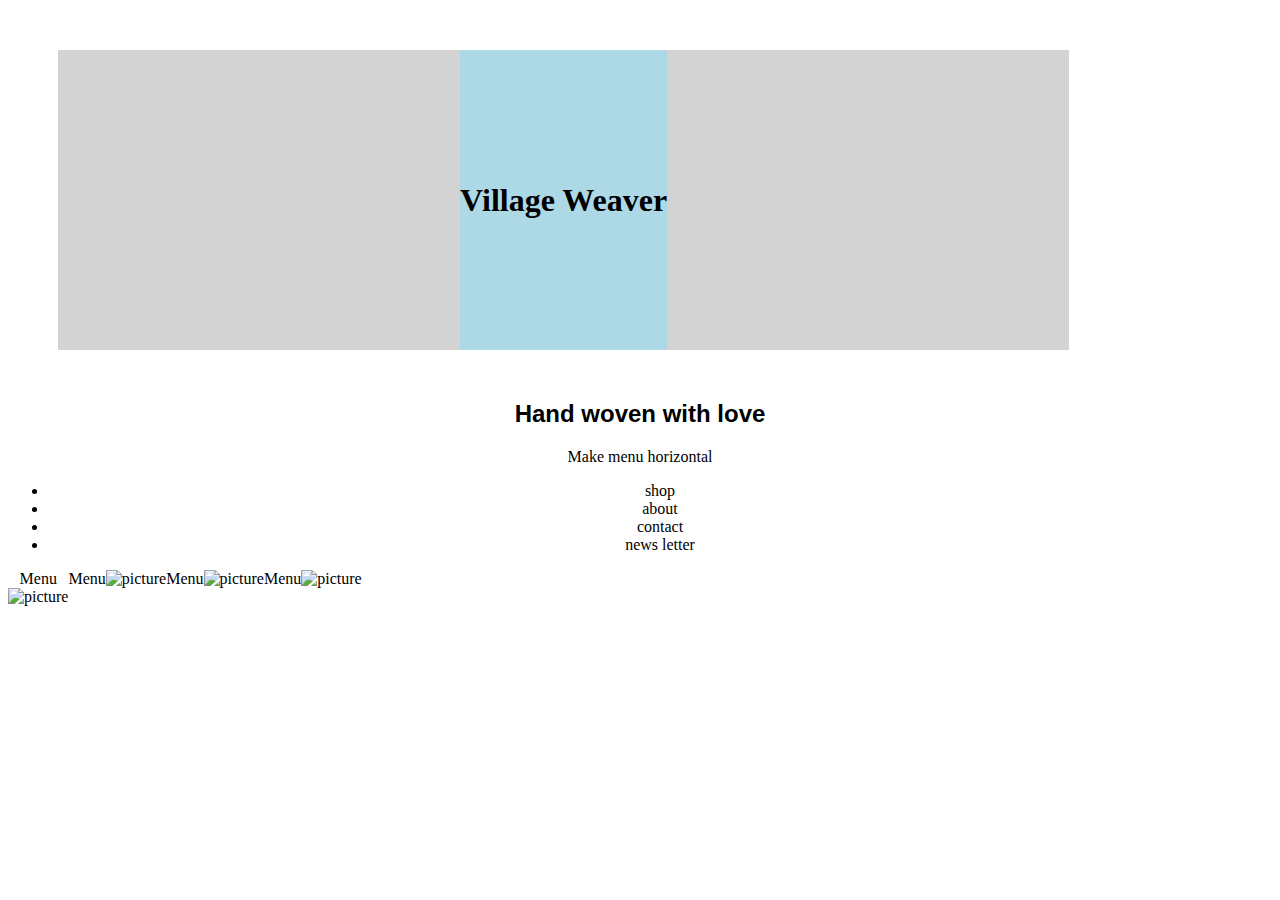
==== index.html @ f1f08161 "first commit" ====
<!DOCTYPE html>
<!--
To change this license header, choose License Headers in Project Properties.
To change this template file, choose Tools | Templates
and open the template in the editor.
-->
<html>
  <head>
    <title>Village Weaver</title>
    <meta charset="UTF-8">
    <meta name="viewport" content="width=device-width, initial-scale=1.0">
    
    <link href="./resources/style.css" media="screen" rel="stylesheet" type="text/css">

  </head>
  <body>
    <div id="title-container">
      <div id="inner-box">
        <h1 id="brand">Village Weaver<h1>
      </div>
    </div>
    
    <div id="tagline">
      <h2>
        Hand woven with love
      </h2>
    </div>    
    
      <p>Make menu horizontal</p>
    <ul>
      <li>shop</li>
      <li>about</li>
      <li>contact</li>
      <li>news letter</li>
    </Ul>
      
      <div class="link-container">
        <div class="inner-link-container">
          <div>Menu</div><div><img src="" alt="picture"></div>
      </div>
      
      <div class="link-container">
          <div>Menu</div><div><img src="" alt="picture"></div>
      </div>
      
      <div class="link-container">
          <div>Menu</div><div><img src="" alt="picture"></div>
      </div>
      
      <div class="link-container">
          <div>Menu</div><div><img src="" alt="picture"></div>
      </div>
      
  </body>
</html>
---- resources/style.css ----
/*
To change this license header, choose License Headers in Project Properties.
To change this template file, choose Tools | Templates
and open the template in the editor.
*/
/* 
    Created on : Mar 30, 2018, 3:14:04 PM
    Author     : Norm
*/
body {
    text-align: center;
}

#title-container {
    background-color: lightgray;
    height: 300px;
    width: 80%;
    text-align: center;
    border: 5px;
    border-color: black;
    display: flex;
    justify-content: center;
    margin: 50px;
    z-index: 1;
}

#inner-box {
/*    height 25px;
    width: 100px;*/
    display: inline-flex;
    border: 5px;
    border-color: black;
    background-color: lightblue;
    z-index: 2;
    align-items: center;
}

#tagline {
    font-family: sans-serif;
    font-weight: bold;
    text-align: center;
}

.link-container {
    width: 80%
    height auto;
    border: 5px;
    border-color: black;
    display: flex;
}

.inner-link-container {
    justify-content: center;
}
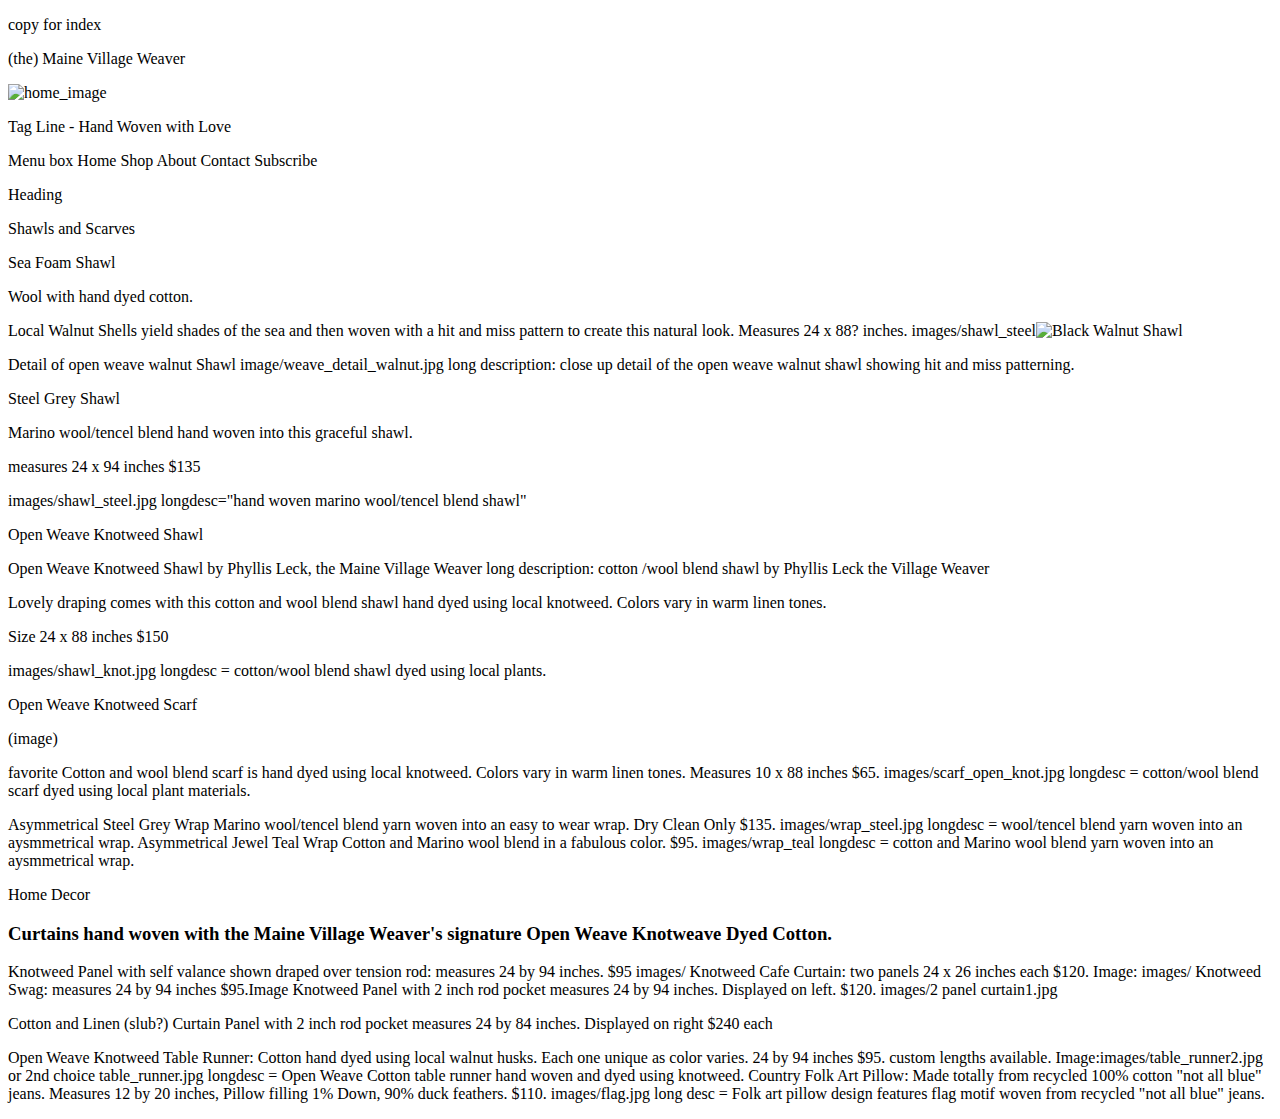
==== commit f5ba429e: "Add files via upload" ====
--- a/index.html
+++ b/index.html
@@ -1,55 +1,125 @@
-<!DOCTYPE html>
-<!--
-To change this license header, choose License Headers in Project Properties.
-To change this template file, choose Tools | Templates
-and open the template in the editor.
--->
-<html>
-  <head>
-    <title>Village Weaver</title>
-    <meta charset="UTF-8">
-    <meta name="viewport" content="width=device-width, initial-scale=1.0">
-    
-    <link href="./resources/style.css" media="screen" rel="stylesheet" type="text/css">
-
-  </head>
-  <body>
-    <div id="title-container">
-      <div id="inner-box">
-        <h1 id="brand">Village Weaver<h1>
-      </div>
-    </div>
-    
-    <div id="tagline">
-      <h2>
-        Hand woven with love
-      </h2>
-    </div>    
-    
-      <p>Make menu horizontal</p>
-    <ul>
-      <li>shop</li>
-      <li>about</li>
-      <li>contact</li>
-      <li>news letter</li>
-    </Ul>
-      
-      <div class="link-container">
-        <div class="inner-link-container">
-          <div>Menu</div><div><img src="" alt="picture"></div>
-      </div>
-      
-      <div class="link-container">
-          <div>Menu</div><div><img src="" alt="picture"></div>
-      </div>
-      
-      <div class="link-container">
-          <div>Menu</div><div><img src="" alt="picture"></div>
-      </div>
-      
-      <div class="link-container">
-          <div>Menu</div><div><img src="" alt="picture"></div>
-      </div>
-      
-  </body>
-</html>
+<!DOCTYPE html>
+<html>
+
+<head>
+<meta content="en-us" http-equiv="Content-Language">
+<meta content="text/html; charset=utf-8" http-equiv="Content-Type">
+<title>copy for index</title>
+<link href="normsvillageweaver-master/normsvillageweaver-master/resources/style.css" rel="stylesheet" type="text/css">
+</head>
+
+<body>
+
+<p>copy for index</p>
+<p>(the) Maine Village Weaver</p>
+<p>
+<img alt="home_image" height="305" longdesc="Phyllis Leck the Maine Village Weaver at her loom" src="fil./images/brand_image.jpg" width="775"></p>
+<p>Tag Line - Hand Woven with Love</p>
+<p>Menu box Home Shop About Contact Subscribe</p>
+
+Heading <p>Shawls and Scarves</p>
+
+<p>Sea Foam Shawl</p>
+<p>Wool with hand dyed cotton.
+<p>Local Walnut Shells yield shades of the sea and then woven
+ with a hit and miss pattern to create this natural look.
+ Measures 24 x 88? inches.
+ images/shawl_steel<img alt="Black Walnut Shawl" height="2959" longdesc="cotton and wool blend Shawl hand dyed using local Black Walnut shells and woven by Phyllis Leck, the Maine Village Weaver. " src="./images/shawl_walnut.jpg" width="300"></p>
+
+
+Detail of open weave walnut Shawl
+image/weave_detail_walnut.jpg
+long description: close up detail of the open weave walnut shawl showing hit and miss patterning.
+
+
+<p>Steel Grey Shawl</p>
+<p>Marino wool/tencel blend hand woven into this graceful shawl.</p>
+<p> measures 24 x 94 inches  $135</p>
+images/shawl_steel.jpg
+longdesc="hand woven marino wool/tencel blend shawl"
+
+
+
+<p>Open Weave Knotweed Shawl</p>
+Open Weave Knotweed Shawl by Phyllis Leck, the Maine Village Weaver long description: cotton /wool blend shawl by Phyllis Leck the Village Weaver
+<p>Lovely draping comes with this cotton and wool blend shawl hand dyed using local knotweed. Colors vary in warm linen tones.
+</p>
+<p>Size 24 x 88 inches $150</p>
+images/shawl_knot.jpg
+longdesc = cotton/wool blend shawl dyed using local plants.
+
+
+
+
+
+<p>Open Weave Knotweed Scarf</p>(image)
+<p>favorite Cotton and wool blend scarf is hand dyed using local knotweed. 
+Colors vary in warm linen tones. 
+Measures 10 x 88 inches $65.
+
+images/scarf_open_knot.jpg
+
+longdesc = cotton/wool blend scarf dyed using local plant materials.
+
+</p>
+
+Asymmetrical Steel Grey Wrap
+Marino wool/tencel blend yarn woven into an easy to wear wrap.
+Dry Clean Only $135.
+
+images/wrap_steel.jpg
+longdesc = wool/tencel blend yarn woven into an aysmmetrical wrap.
+
+
+Asymmetrical Jewel Teal Wrap
+Cotton and Marino wool blend in a fabulous color.
+$95.
+
+images/wrap_teal
+longdesc = cotton and Marino wool blend yarn woven into an aysmmetrical wrap.
+
+
+
+<p>Home Decor</p> 
+<!--(image for section? or just heading?)-->
+
+<h3>Curtains hand woven with the Maine Village Weaver's signature Open Weave Knotweave Dyed Cotton.</h3>
+		
+	Knotweed Panel with self valance shown draped over tension rod: measures 24 by 94 inches. $95
+	images/
+	
+	Knotweed Cafe Curtain: two panels 24 x 26 inches each $120.
+	Image:
+	images/
+	Knotweed Swag: measures 24 by 94 inches $95.Image
+<!--need image-->
+	
+	Knotweed Panel with 2 inch rod pocket measures 24 by 94 inches.
+	Displayed on left. $120.
+	images/2 panel curtain1.jpg
+	
+	<p>Cotton and Linen (slub?) Curtain Panel with 2 inch rod pocket measures 24 by 84 inches.
+	Displayed on right 
+	 $240 each</p>
+<!-- detail of weave?-->
+	 
+
+
+	<p>Open Weave Knotweed Table Runner: Cotton hand dyed using local walnut husks. 
+	Each one unique as color varies. 24 by 94 inches $95. custom lengths available.
+
+	Image:images/table_runner2.jpg or 
+<!--choose image-->
+	2nd choice table_runner.jpg 
+	longdesc = Open Weave Cotton table runner hand woven and dyed using knotweed.
+
+	Country Folk Art Pillow: Made totally from recycled 100% cotton "not all blue" jeans.
+	Measures 12 by 20 inches, Pillow filling 1% Down, 90% duck feathers. $110.
+
+	images/flag.jpg
+	long desc = Folk art pillow design features flag motif woven from recycled "not all blue" jeans.
+
+
+</body>
+
+</html>
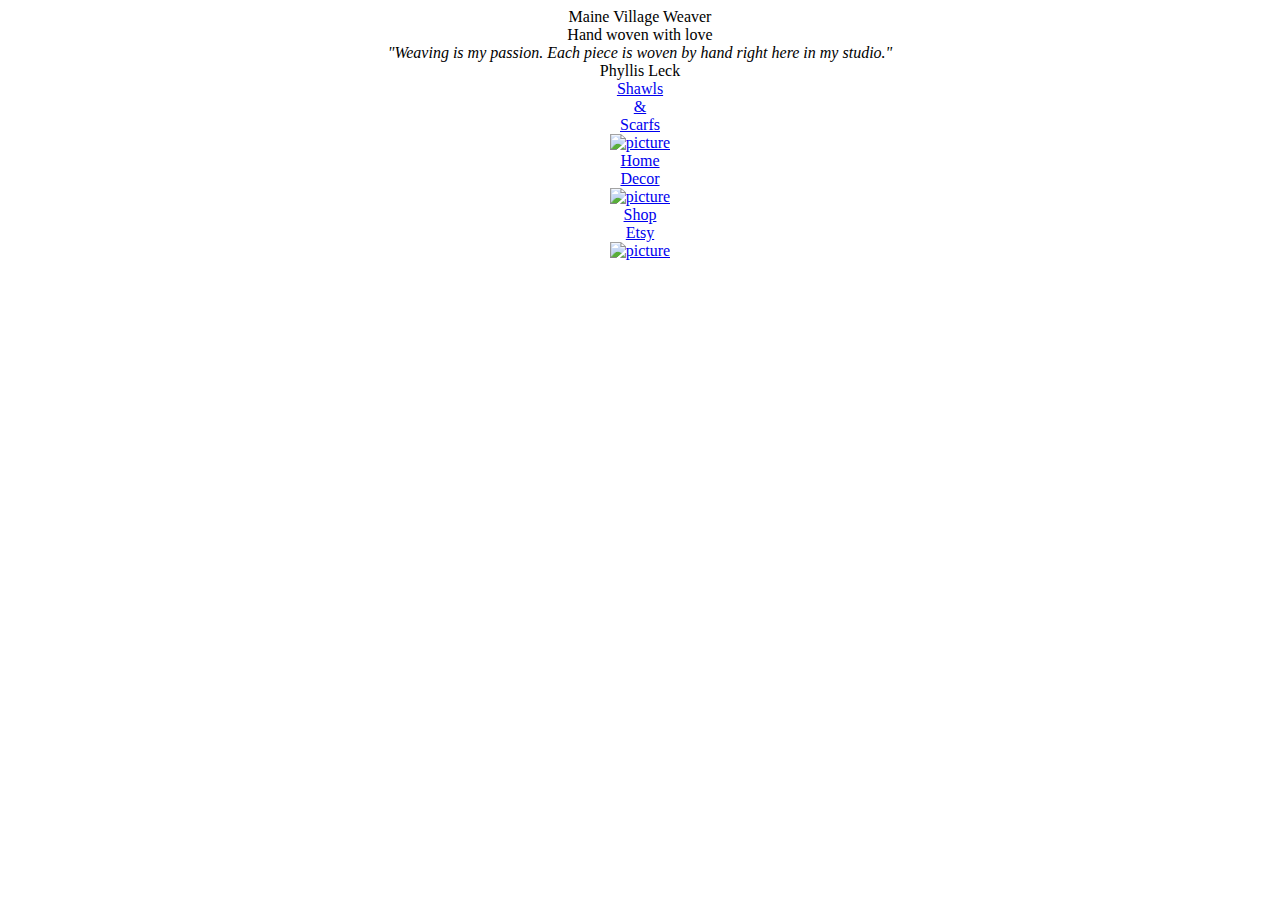
==== commit 8431e891: "Add files via upload" ====
--- a/index.html
+++ b/index.html
@@ -1,125 +1,149 @@
 <!DOCTYPE html>
+<!--
+To change this license header, choose License Headers in Project Properties.
+To change this template file, choose Tools | Templates
+and open the template in the editor.
+-->
 <html>
+  <head>
+    <title>Village Weaver</title>
+    <meta charset="UTF-8">
+    <meta name="viewport" content="width=device-width, initial-scale=1.0">
+    <link rel="stylesheet" href="https://fonts.googleapis.com/css?family=Euphoria+Script">
+    <link href="./resources/style.css" media="screen" rel="stylesheet" type="text/css">
+    <script src="//code.jquery.com/jquery-1.10.2.js"></script>
+    <script>
+      $(function () {
+        $("#banner").load("banner.html");
+        $("#main-menu").load("main-menu.html");
+        $("#footer").load("footer.html");
+      });
+    </script> 
+    <script>(function(d, s, id) {
+  var js, fjs = d.getElementsByTagName(s)[0];
+  if (d.getElementById(id)) return;
+  js = d.createElement(s); js.id = id;
+  js.src = 'https://connect.facebook.net/en_US/sdk.js#xfbml=1&version=v3.0';
+  fjs.parentNode.insertBefore(js, fjs);
+}(document, 'script', 'facebook-jssdk'));</script>
 
-<head>
-<meta content="en-us" http-equiv="Content-Language">
-<meta content="text/html; charset=utf-8" http-equiv="Content-Type">
-<title>copy for index</title>
-<link href="normsvillageweaver-master/normsvillageweaver-master/resources/style.css" rel="stylesheet" type="text/css">
-</head>
+  </head>
+  <body>
 
-<body>
+    <div id="fb-root"></div>
 
-<p>copy for index</p>
-<p>(the) Maine Village Weaver</p>
-<p>
-<img alt="home_image" height="305" longdesc="Phyllis Leck the Maine Village Weaver at her loom" src="fil./images/brand_image.jpg" width="775"></p>
-<p>Tag Line - Hand Woven with Love</p>
-<p>Menu box Home Shop About Contact Subscribe</p>
+<!--    <div class="banner"></div>
+      <div id="header-image">
+        Hand woven with love
+      </div>
+    <div id="main-menu" class="home"></div>-->
 
-Heading <p>Shawls and Scarves</p>
+    <div class="banner">
+      <span class="text1">Maine Village Weaver</span>
+    </div>
+    <div id="header-image">
+      Hand woven with love
+    </div>
 
-<p>Sea Foam Shawl</p>
-<p>Wool with hand dyed cotton.
-<p>Local Walnut Shells yield shades of the sea and then woven
- with a hit and miss pattern to create this natural look.
- Measures 24 x 88? inches.
- images/shawl_steel<img alt="Black Walnut Shawl" height="2959" longdesc="cotton and wool blend Shawl hand dyed using local Black Walnut shells and woven by Phyllis Leck, the Maine Village Weaver. " src="./images/shawl_walnut.jpg" width="300"></p>
+    <div id="main-menu" class="home"></div>
 
+    
+    <div class="statement-parent">
+      <div class="statement">
+        <i>
+"Weaving is my passion. Each piece is woven by hand right here in my studio."  
+        </i>
+      </div>
+      <div class="signature">Phyllis Leck</div>
+    </div>
+    
+    <div class="index-container">
 
-Detail of open weave walnut Shawl
-image/weave_detail_walnut.jpg
-long description: close up detail of the open weave walnut shawl showing hit and miss patterning.
+      <!--
+        SHAWLS
+      -->
+      
+      <div class="copy-and-image">
+        <div id="shawls" class="copy-block">
+            <a href="shawls.html">
+              <div class="link-block">
+                <div class="heading-rows">
+                  <div class="heading-row">
+                    Shawls
+                  </div>
+                  <div  id="appersand" class="heading-row">
+                    &
+                  </div>
+                  <div class="heading-row">
+                    Scarfs
+                  </div>
+                </div>
+              </div>
+           </a>
+        </div>
+        <div class="image-block">
+          <a href="shawls.html">
+            <img src="./images/shawl_knot.jpg" alt="picture" >
+          </a>
+        </div>
+      </div>
 
+      <div class="copy-and-image">
+        <div id="home-decor" class="copy-block">
+          <!--<div class="icon-button">-->
+            <a href="home-decor.html">
+<!--              <div class="heading-row">
+                Curtains
+              </div>
+              <div class="heading-row">
+                &
+              </div>-->
+              <div class="link-block">
+                <div class="heading-rows">
+                  <div class="heading-row">
+                    Home 
+                  </div>
+                  <div class="heading-row">
+                    Decor
+                  </div>
+                </div>
+              </div>
+            </a>
+          <!--</div>-->
+        </div>
+        <div class="image-block">
+            <a href="home-decor.html">
+              <img src="./images/knotweed_panel.jpg" alt="picture" >
+            </a>
+        </div>
+      </div>
+      
+      <div class="copy-and-image">
+        <div id="decorative" class="copy-block dropbtn">
+          <!--<div class="icon-button">-->
+            <a href="https://www.etsy.com/shop/mainevillageweaver">
+              <div class="link-block">
+                <div class="heading-rows">
+                  <div class="heading-row">
+                    Shop
+                  </div>
+                  <div class="heading-row">
+                    Etsy 
+                  </div>
+                </div>
+              </div>
+            </a>
+        </div>
+        <div class="image-block">
+          <a href="https://www.etsy.com/shop/mainevillageweaver">
+            <img src="./images/table_runner2.jpg" alt="picture" >
+          </a>
+        </div>
+      </div>
 
-<p>Steel Grey Shawl</p>
-<p>Marino wool/tencel blend hand woven into this graceful shawl.</p>
-<p> measures 24 x 94 inches  $135</p>
-images/shawl_steel.jpg
-longdesc="hand woven marino wool/tencel blend shawl"
+    </div>
 
-
-
-<p>Open Weave Knotweed Shawl</p>
-Open Weave Knotweed Shawl by Phyllis Leck, the Maine Village Weaver long description: cotton /wool blend shawl by Phyllis Leck the Village Weaver
-<p>Lovely draping comes with this cotton and wool blend shawl hand dyed using local knotweed. Colors vary in warm linen tones.
-</p>
-<p>Size 24 x 88 inches $150</p>
-images/shawl_knot.jpg
-longdesc = cotton/wool blend shawl dyed using local plants.
-
-
-
-
-
-<p>Open Weave Knotweed Scarf</p>(image)
-<p>favorite Cotton and wool blend scarf is hand dyed using local knotweed. 
-Colors vary in warm linen tones. 
-Measures 10 x 88 inches $65.
-
-images/scarf_open_knot.jpg
-
-longdesc = cotton/wool blend scarf dyed using local plant materials.
-
-</p>
-
-Asymmetrical Steel Grey Wrap
-Marino wool/tencel blend yarn woven into an easy to wear wrap.
-Dry Clean Only $135.
-
-images/wrap_steel.jpg
-longdesc = wool/tencel blend yarn woven into an aysmmetrical wrap.
-
-
-Asymmetrical Jewel Teal Wrap
-Cotton and Marino wool blend in a fabulous color.
-$95.
-
-images/wrap_teal
-longdesc = cotton and Marino wool blend yarn woven into an aysmmetrical wrap.
-
-
-
-<p>Home Decor</p> 
-<!--(image for section? or just heading?)-->
-
-<h3>Curtains hand woven with the Maine Village Weaver's signature Open Weave Knotweave Dyed Cotton.</h3>
-		
-	Knotweed Panel with self valance shown draped over tension rod: measures 24 by 94 inches. $95
-	images/
-	
-	Knotweed Cafe Curtain: two panels 24 x 26 inches each $120.
-	Image:
-	images/
-	Knotweed Swag: measures 24 by 94 inches $95.Image
-<!--need image-->
-	
-	Knotweed Panel with 2 inch rod pocket measures 24 by 94 inches.
-	Displayed on left. $120.
-	images/2 panel curtain1.jpg
-	
-	<p>Cotton and Linen (slub?) Curtain Panel with 2 inch rod pocket measures 24 by 84 inches.
-	Displayed on right 
-	 $240 each</p>
-<!-- detail of weave?-->
-	 
-
-
-	<p>Open Weave Knotweed Table Runner: Cotton hand dyed using local walnut husks. 
-	Each one unique as color varies. 24 by 94 inches $95. custom lengths available.
-
-	Image:images/table_runner2.jpg or 
-<!--choose image-->
-	2nd choice table_runner.jpg 
-	longdesc = Open Weave Cotton table runner hand woven and dyed using knotweed.
-
-	Country Folk Art Pillow: Made totally from recycled 100% cotton "not all blue" jeans.
-	Measures 12 by 20 inches, Pillow filling 1% Down, 90% duck feathers. $110.
-
-	images/flag.jpg
-	long desc = Folk art pillow design features flag motif woven from recycled "not all blue" jeans.
-
-
-</body>
-
+    <div id="footer">
+    </div>
+  </body>
 </html>
--- a/resources/style.css
+++ b/resources/style.css
@@ -0,0 +1,54 @@
+/*
+To change this license header, choose License Headers in Project Properties.
+To change this template file, choose Tools | Templates
+and open the template in the editor.
+*/
+/* 
+    Created on : Mar 30, 2018, 3:14:04 PM
+    Author     : Norm
+*/
+body {
+    text-align: center;
+}
+
+#title-container {
+    background-color: lightgray;
+    height: 300px;
+    width: 80%;
+    text-align: center;
+    border: 5px;
+    border-color: black;
+    display: flex;
+    justify-content: center;
+    margin: 50px;
+    z-index: 1;
+}
+
+#inner-box {
+/*    height 25px;
+    width: 100px;*/
+    display: inline-flex;
+    border: 5px;
+    border-color: black;
+    background-color: lightblue;
+    z-index: 2;
+    align-items: center;
+}
+
+#tagline {
+    font-family: sans-serif;
+    font-weight: bold;
+    text-align: center;
+}
+
+.link-container {
+    width: 80%
+    height auto;
+    border: 5px;
+    border-color: black;
+    display: flex;
+}
+
+.inner-link-container {
+    justify-content: center;
+}